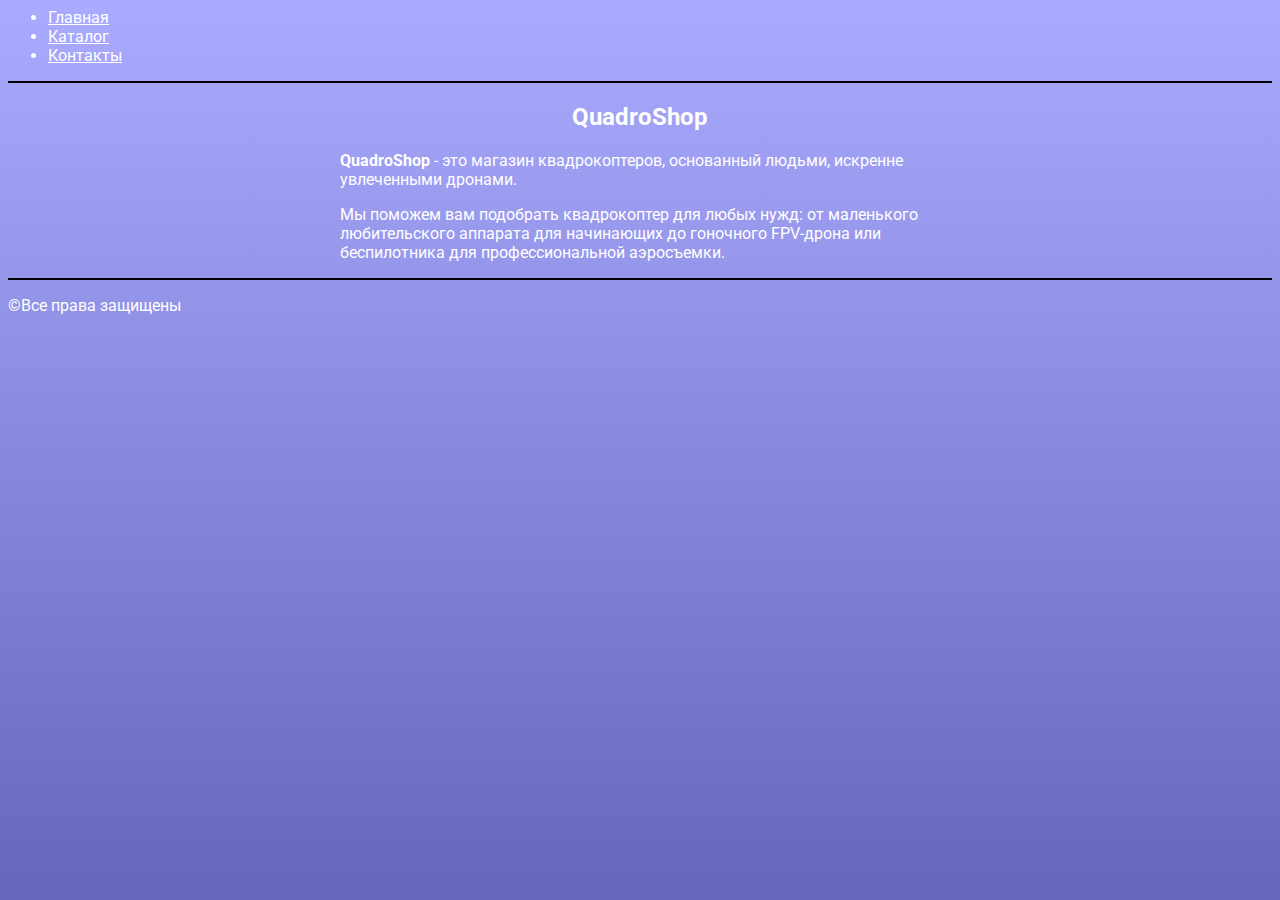
==== index.html @ f6107bfc "first commit" ====
<html>
  <title>QuadroShop - лучший выбор квадрокоптеров</title>
  <head>
    <link href="style.css" rel="stylesheet">
    <link href='https://fonts.googleapis.com/css?family=Roboto&subset=latin,cyrillic' rel='stylesheet' type='text/css'>
  </head>
  <body>
    <header class="page-header">
    <nav class="menu">
      <ul>
        <li><a href="index.html">Главная</a></li>
        <li><a href="catalogue.html">Каталог</a></li>
        <li><a href="contacts.html">Контакты</a></li>
      </ul>
    </nav>
  </header>
  <section class="mid-content">
    <div class="mid-content">
    <h2 class="section-header">QuadroShop</h2>
    <p><strong>QuadroShop</strong> - это магазин квадрокоптеров, основанный людьми, искренне увлеченными дронами.</p>
    <p>Мы поможем вам подобрать квадрокоптер для любых нужд: от маленького любительского аппарата для начинающих до гоночного FPV-дрона или беспилотника для профессиональной аэросъемки.</p>
  </div>
</section>
  <footer class="page-footer"><p>&copy;Все права защищены</p></footer>
  </body>
</html>
---- style.css ----
body {
  background-color: #99e;
  background: linear-gradient(to top, #66b, #aaf);
  color: white;
  font-family: 'Roboto', sans-serif;
}

a {
  color: white;
}

.mid-content {
  width: 600px;
  margin-left: auto;
  margin-right: auto;
}

.page-header {
  border-bottom: 2px solid black;
}

.page-footer {
  border-top: 2px solid black;
}

.section-header {
  text-align: center;
}
.shop-item {
  background-color: #aaf;
  padding: 5px;
  margin: 5px;
  text-align: center;
  border-radius: 20px;
  box-shadow: 0 0 10px rgba(0,0,0,0.5);
}
.shop-item img {
  width: 160px;
}

.shop-item p {
  font-size: 11pt;
}
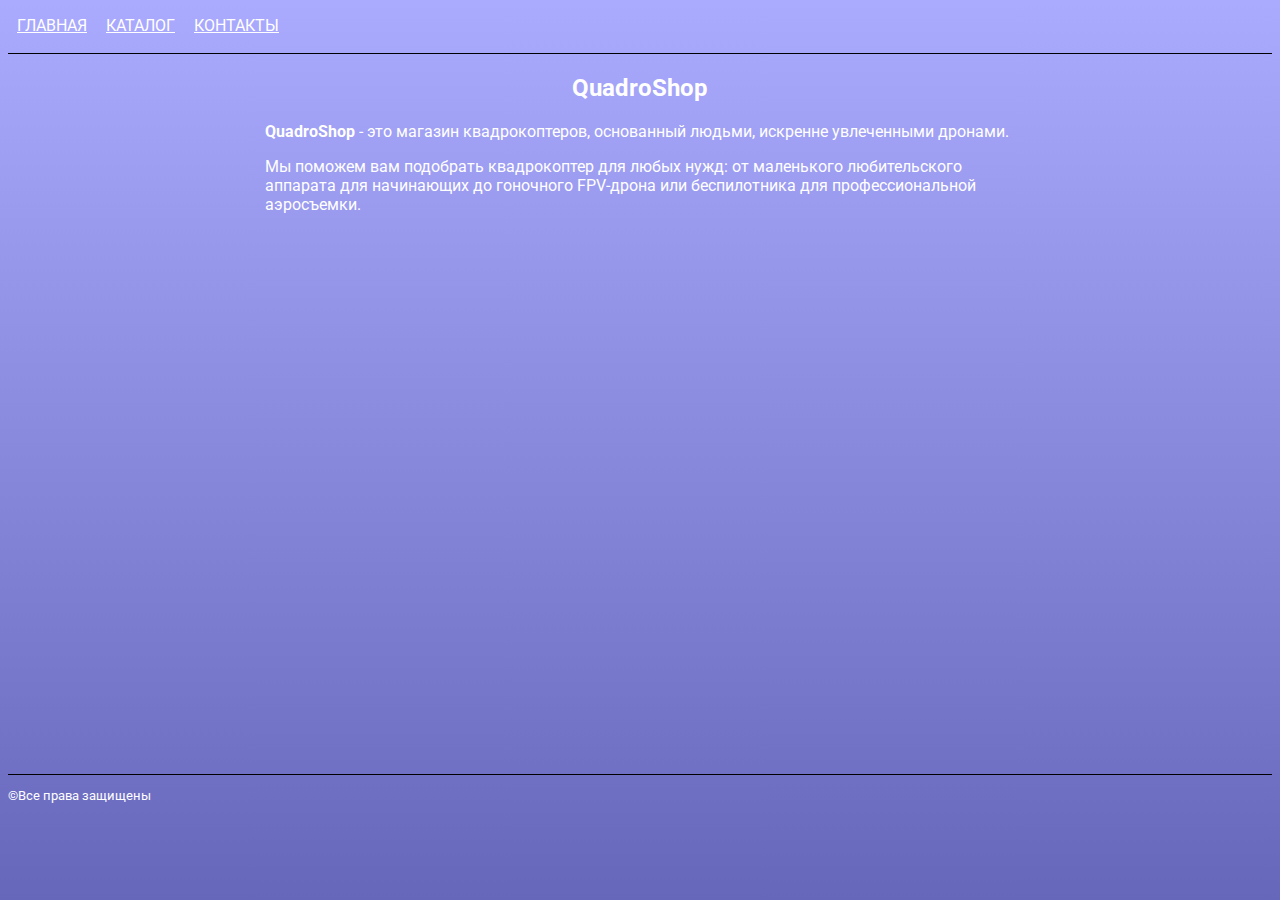
==== commit 30ab55bd: "add lots of bullshit" ====
--- a/index.html
+++ b/index.html
@@ -1,20 +1,22 @@
-<html>
-  <title>QuadroShop - лучший выбор квадрокоптеров</title>
+﻿<html>
   <head>
+    <meta charset="utf-8" />  
+    <title>QuadroShop - лучший выбор квадрокоптеров</title>
     <link href="style.css" rel="stylesheet">
+      <link rel="icon" type="image/png" href="images/site-ico.png" />
     <link href='https://fonts.googleapis.com/css?family=Roboto&subset=latin,cyrillic' rel='stylesheet' type='text/css'>
   </head>
   <body>
     <header class="page-header">
     <nav class="menu">
-      <ul>
-        <li><a href="index.html">Главная</a></li>
-        <li><a href="catalogue.html">Каталог</a></li>
-        <li><a href="contacts.html">Контакты</a></li>
-      </ul>
+        <ul>
+            <li><a href="index.html">ГЛАВНАЯ</a></li>
+            <li><a href="catalogue.html">КАТАЛОГ</a></li>
+            <li><a href="contacts.html">КОНТАКТЫ</a></li>
+        </ul>
     </nav>
   </header>
-  <section class="mid-content">
+  <section>
     <div class="mid-content">
     <h2 class="section-header">QuadroShop</h2>
     <p><strong>QuadroShop</strong> - это магазин квадрокоптеров, основанный людьми, искренне увлеченными дронами.</p>
--- a/style.css
+++ b/style.css
@@ -9,18 +9,36 @@
   color: white;
 }
 
+input {
+    width: 100%;
+}
+
+textarea {
+    width: 100%;
+}
+.catalogue-table {
+    width: 100%;
+}
+
+.catalogue-table td:hover {
+    box-shadow: 0 0 20px rgba(1,1,1,0.5);
+}
+
 .mid-content {
-  width: 600px;
+  width: 750px;
+  min-height: 700px;
   margin-left: auto;
   margin-right: auto;
 }
 
 .page-header {
-  border-bottom: 2px solid black;
+  border-bottom: 1px solid black;
 }
 
 .page-footer {
-  border-top: 2px solid black;
+    clear: both;
+  border-top: 1px solid black;
+  font-size: 10pt;
 }
 
 .section-header {
@@ -29,11 +47,11 @@
 .shop-item {
   background-color: #aaf;
   padding: 5px;
-  margin: 5px;
+  margin: auto;
   text-align: center;
-  border-radius: 20px;
   box-shadow: 0 0 10px rgba(0,0,0,0.5);
 }
+
 .shop-item img {
   width: 160px;
 }
@@ -41,3 +59,74 @@
 .shop-item p {
   font-size: 11pt;
 }
+
+.infoblock {
+  background-color: #aaf;
+  width: 350px;
+  padding: 5px;
+  margin-top: 20px;
+  margin-bottom: 20px;
+  text-align: center;
+  vertical-align:text-top;
+  height: 500px;
+  box-shadow: 0 0 10px rgba(0,0,0,0.5);
+}
+
+.column1 {
+    float:left;
+}
+.column2 {
+    float: right;
+}
+
+.column3 {
+    clear: both;
+}
+
+.left-aligned {
+    padding-left: 20px;
+    padding-right: 20px;
+    text-align: left;
+}
+
+.phone {
+    text-align:center;
+}
+
+.phone-icon {
+    background-image:url("images/cellphone.png");
+    width: 32px;
+    height: 32px;
+    display:inline-block;
+    margin-top: 10px;
+}
+
+.phone-number {
+    display: inline-block;
+    height: 32px;
+    vertical-align: middle;
+}
+
+.menu ul {
+    list-style:none;
+    margin: 0;
+    margin-bottom: 10px;
+    padding: 0;
+}
+
+.menu li {
+    position: relative;
+    display: inline-block;
+    margin-right: -4px;
+}
+
+.menu a {
+    display: block;
+    margin-left: -1px;
+    padding: 8px 10px;
+}
+
+.menu a:hover {
+    background-color: #88d;
+}
+
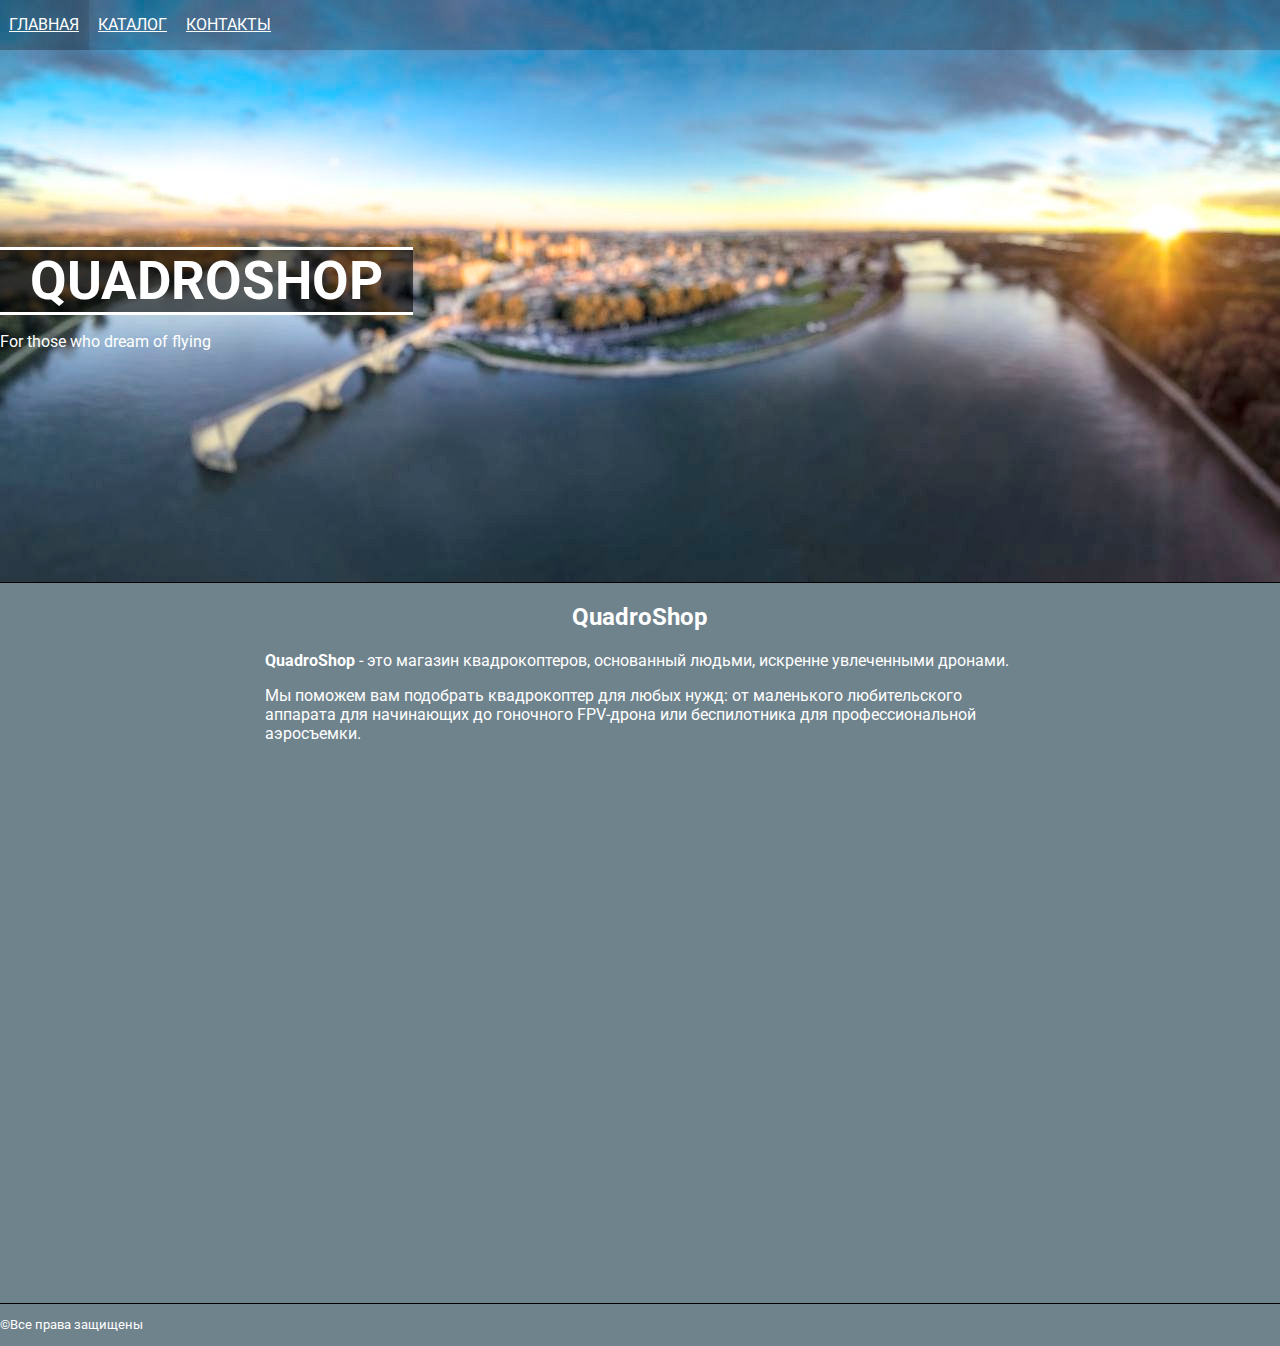
==== commit 3778bdff: "change style, add some pictures" ====
--- a/index.html
+++ b/index.html
@@ -8,6 +8,7 @@
   </head>
   <body>
     <header class="page-header">
+    <div class="top-content">
     <nav class="menu">
         <ul>
             <li><a href="index.html">ГЛАВНАЯ</a></li>
@@ -15,8 +16,12 @@
             <li><a href="contacts.html">КОНТАКТЫ</a></li>
         </ul>
     </nav>
+        <h2><span class="upper-lower-border">QUADROSHOP</span></h2>
+        <p>For those who dream of flying</p>
+    </div>
   </header>
   <section>
+      
     <div class="mid-content">
     <h2 class="section-header">QuadroShop</h2>
     <p><strong>QuadroShop</strong> - это магазин квадрокоптеров, основанный людьми, искренне увлеченными дронами.</p>
--- a/style.css
+++ b/style.css
@@ -1,8 +1,8 @@
 body {
-  background-color: #99e;
-  background: linear-gradient(to top, #66b, #aaf);
+  background-color:#6f838d;
   color: white;
   font-family: 'Roboto', sans-serif;
+  margin: 0;
 }
 
 a {
@@ -11,10 +11,19 @@
 
 input {
     width: 100%;
+    min-height: 30px;
+    border-radius: 5px;
 }
 
 textarea {
     width: 100%;
+}
+
+.submit-btn {
+    font-family: 'Roboto', sans-serif;
+    background-color: #66b;
+    color: white;
+    border:none;
 }
 .catalogue-table {
     width: 100%;
@@ -45,7 +54,7 @@
   text-align: center;
 }
 .shop-item {
-  background-color: #aaf;
+  background-color: #888;
   padding: 5px;
   margin: auto;
   text-align: center;
@@ -61,14 +70,14 @@
 }
 
 .infoblock {
-  background-color: #aaf;
+  background-color: #888;
   width: 350px;
   padding: 5px;
   margin-top: 20px;
   margin-bottom: 20px;
   text-align: center;
   vertical-align:text-top;
-  height: 500px;
+  min-height: 550px;
   box-shadow: 0 0 10px rgba(0,0,0,0.5);
 }
 
@@ -107,10 +116,15 @@
     vertical-align: middle;
 }
 
+.menu {
+    background-color: rgba(0,0,0,0.2);
+}
+
 .menu ul {
     list-style:none;
+    height: 50px;
     margin: 0;
-    margin-bottom: 10px;
+    /*margin-bottom: 10px;*/
     padding: 0;
 }
 
@@ -118,15 +132,37 @@
     position: relative;
     display: inline-block;
     margin-right: -4px;
+    height: 50px;
 }
 
 .menu a {
     display: block;
     margin-left: -1px;
     padding: 8px 10px;
+    height: 34px;
+    line-height:34px;
+    text-align:center;
 }
 
 .menu a:hover {
-    background-color: #88d;
+    background-color: rgba(0,0,0,0.1);
 }
 
+.top-content {
+    background: url("images/pano_header.jpg");
+    height: 582px;
+}
+.top-content h2 {
+    margin-top: 200px;
+    /*text-align:center;*/
+}
+
+.upper-lower-border {
+    font-size: 40pt;
+    border-bottom: 3px solid white;
+    border-top: 3px solid white;
+    background-color: rgba(0,0,0,0.6);
+    padding-left: 30px;
+    padding-right: 30px;
+}
+
